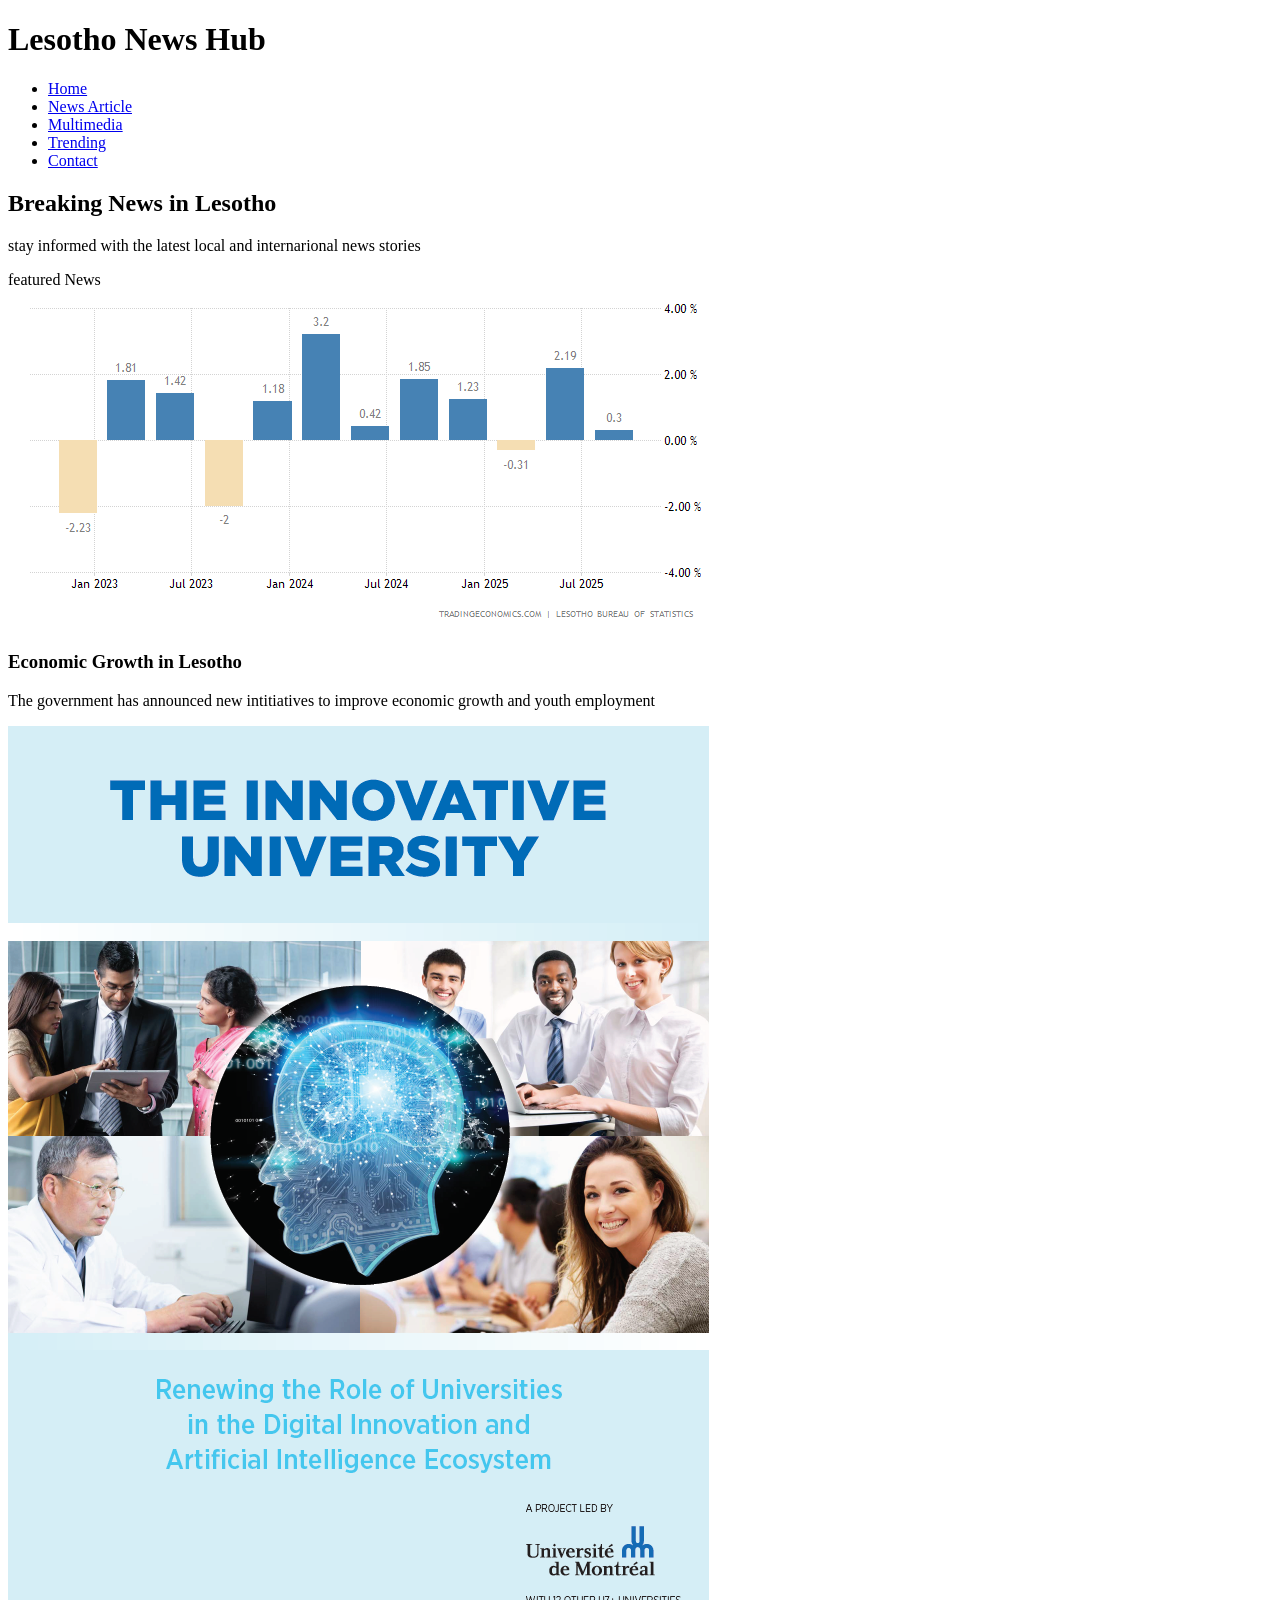
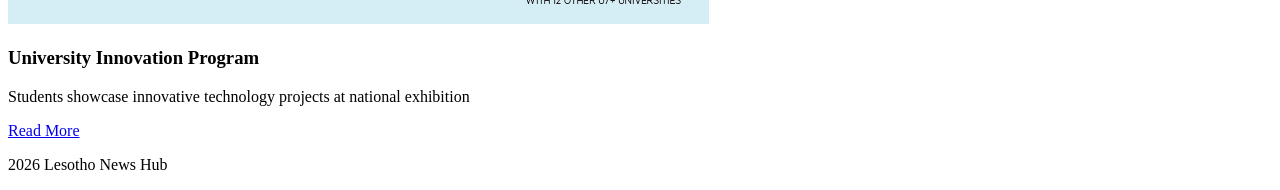
==== Matséliso Khoete web tech/index.html @ 02b5c7b2 "Add files via upload" ====
<!DOCTYPE html>
<html>
<head>
	<meta charset="utf-8">
	<meta name="viewport" content="width=device-width, initial-scale=1">
	<title>Lesotho News Hub</title>
	<link rel="stylesheet" type="text/css" href="ccs/style.css">
</head>
<body>
	<header>
		<h1>Lesotho News Hub</h1>
		<nav>
			<ul>
				<li><a href="index.html">Home</a></li>
				<li><a href="article.html">News Article</a></li>
				<li><a href="multimedia.html">Multimedia</a></li>
				<li><a href="trending.html">Trending</a></li>
				<li><a href="contact.html">Contact</a></li>
			</ul>
		</nav>
		
	</header>
<section class="hero">
	<h2>Breaking News in Lesotho</h2>
	<p>stay informed with the latest local and internarional news stories</p>
</section>
<section class="featured"
<h2>featured News</h2>
<article>
	<img src="growth.png">
	<h3>Economic Growth in Lesotho</h3>
	<p>The government has announced new intitiatives to improve economic growth and youth employment</p>
</article>
<article>
	<img src="program.png">
	<h3>University Innovation Program</h3>
	<p>Students showcase innovative technology projects at national exhibition</p>
	<a href="article.html">Read More</a>
</article>
</section>
<footer>
	<p>2026 Lesotho News Hub</p>
</footer>
</body>
</html>
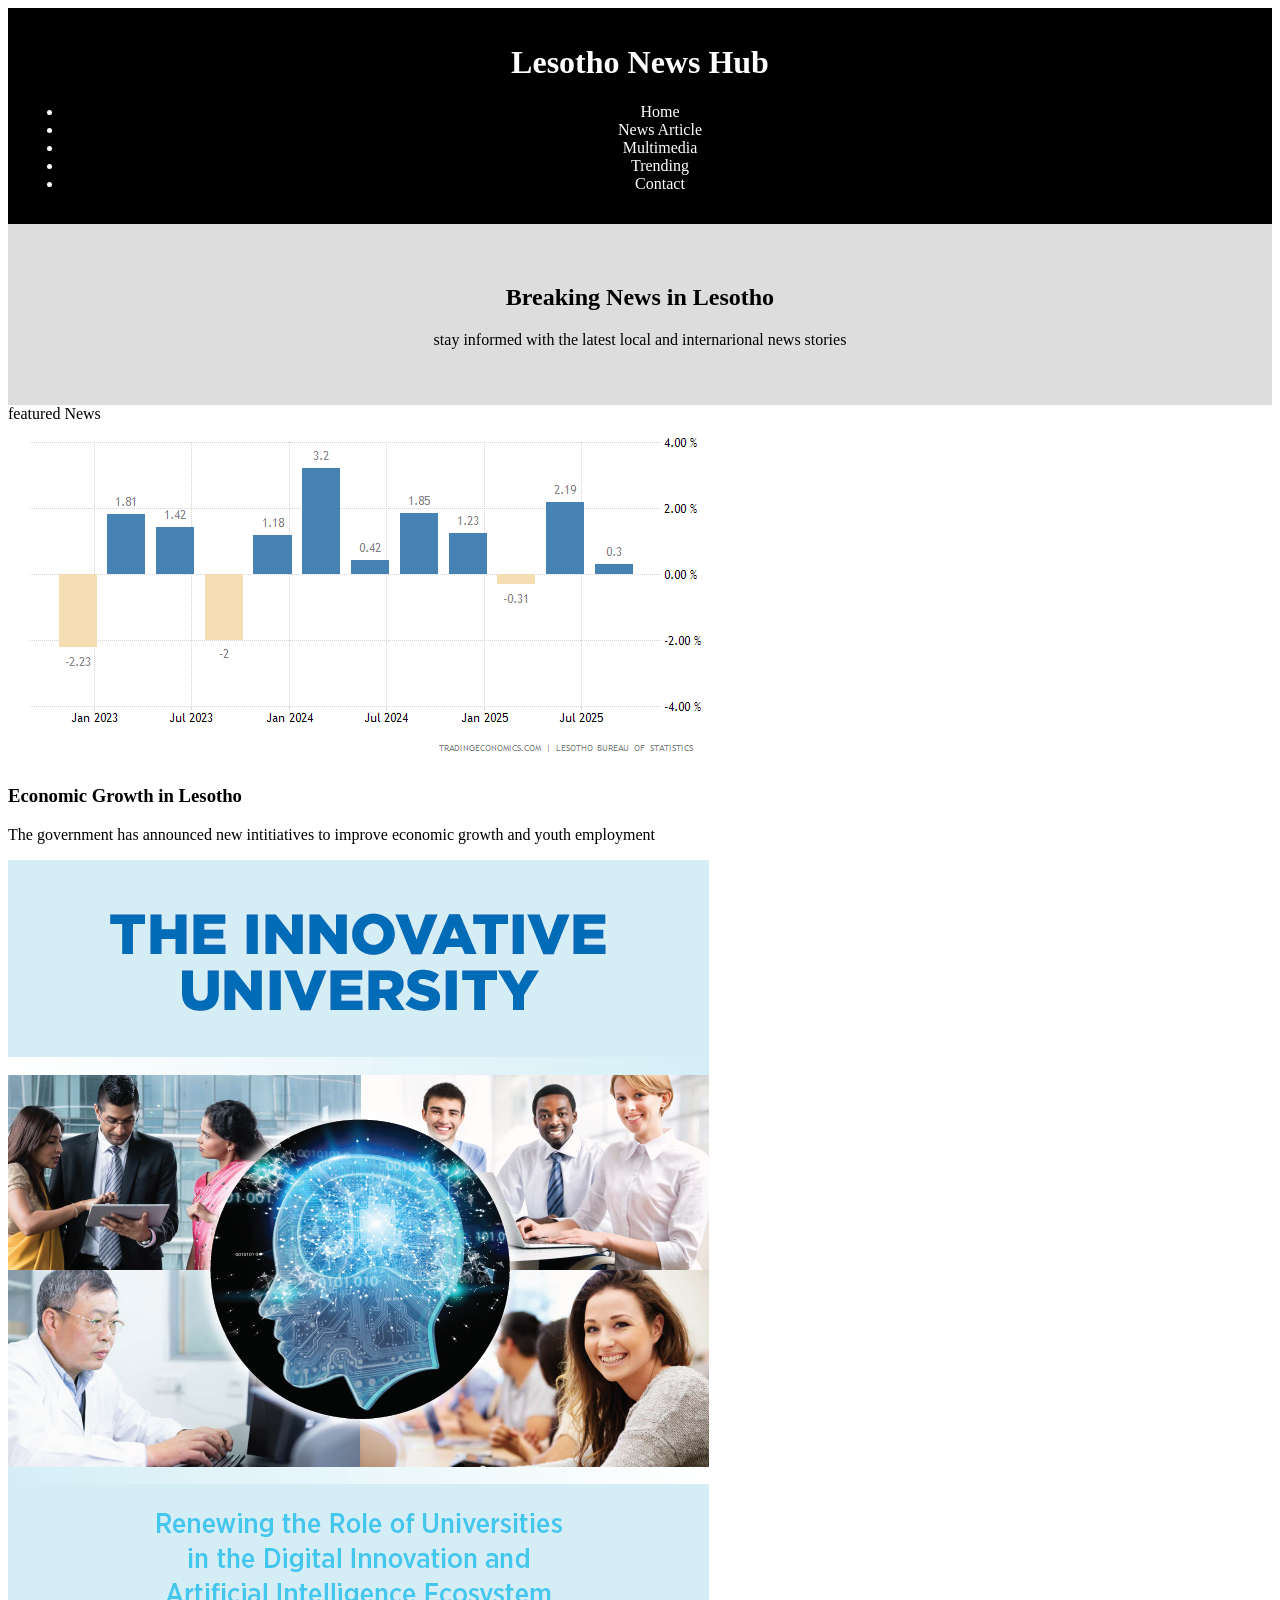
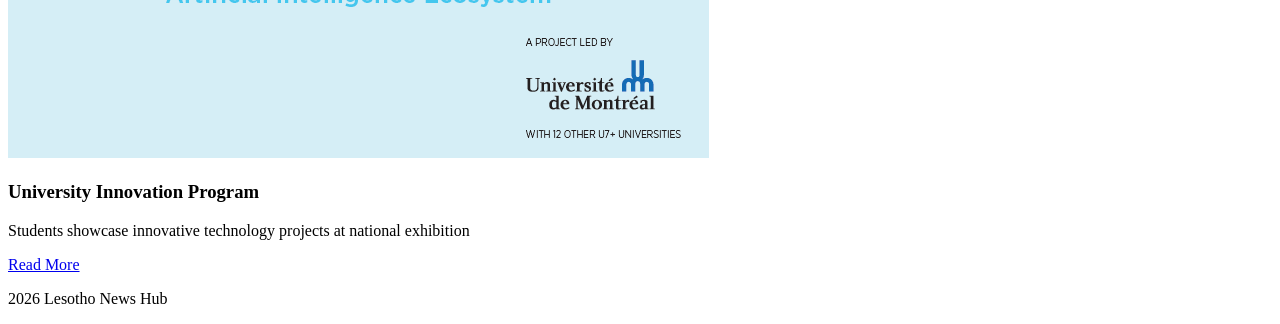
==== commit e5d19716: "Update index.html" ====
--- a/Matséliso Khoete web tech/index.html
+++ b/Matséliso Khoete web tech/index.html
@@ -4,7 +4,7 @@
 	<meta charset="utf-8">
 	<meta name="viewport" content="width=device-width, initial-scale=1">
 	<title>Lesotho News Hub</title>
-	<link rel="stylesheet" type="text/css" href="ccs/style.css">
+	<link rel="stylesheet" type="text/css" href="style.css">
 </head>
 <body>
 	<header>
@@ -42,4 +42,4 @@
 	<p>2026 Lesotho News Hub</p>
 </footer>
 </body>
-</html>+</html>
--- a/Matséliso Khoete web tech/style.css
+++ b/Matséliso Khoete web tech/style.css
@@ -0,0 +1,78 @@
+</> CSS 
+body {
+	font-family: Arial, sans-serif;
+	margin: 0;
+	padding: 0;
+	background: #f4f4f4;
+}
+header{
+	background: #000;
+	color: white;
+	padding: 15px;
+	text-align: center;
+}
+nav ul il {
+	display: flex;
+	justify-content: center;
+	list-style: none;
+	padding: 0;
+}
+nav ul li a{
+	margin: 0 15px;
+}
+nav ul li a{
+	color: white;
+	text-decoration: none;
+}
+.hero{
+	padding:40px;
+	text-align: center;
+	background: #ddd;
+}
+.feature{
+	font-display: flex;
+	gap: 20px;
+	padding: 15px;
+}
+.feature article{
+	background: white;
+	padding: 15px;
+	flex: 1;
+}
+.feature img {
+	width: 100%;
+}
+.article {
+	padding: 20px;
+	background: white;
+	margin: 20px;  
+}
+.trending {
+	padding: 20px;
+	background: white;
+	margin: 20px;
+}
+.contact {
+	padding: 20px;
+	background: white;
+	margin: 20px;
+}
+form {
+	display: flex;
+	flex-direction: column;
+}
+input, textaras {
+	margin: 10px 0;
+	padding: 10px;
+}
+button{
+	background: black;
+	color: white;
+	padding: 10px;
+	margin-top: 20px;
+}
+media (max-width:768px){
+	.feature{
+		flex-direction: column;
+	}
+} 
